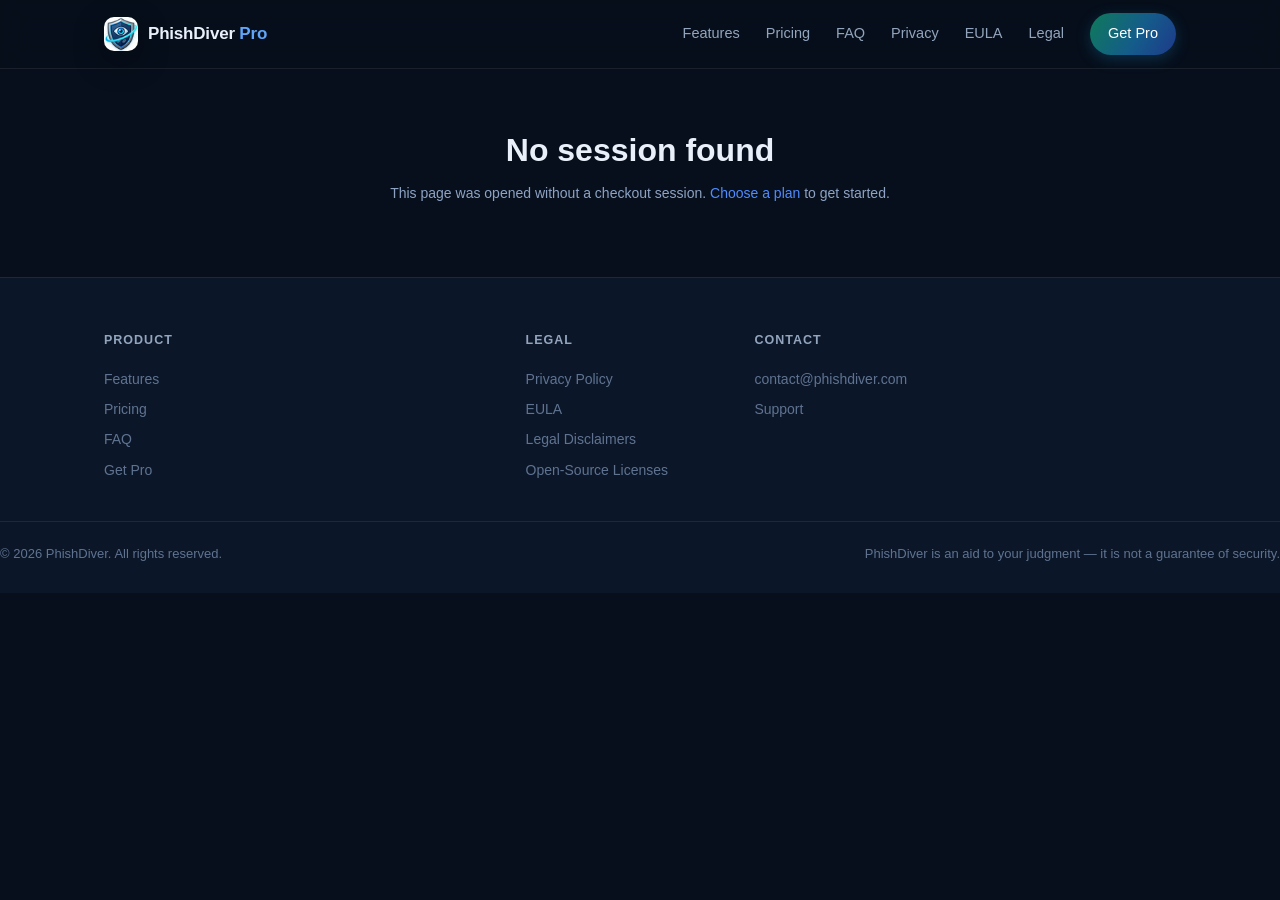
==== checkout-success.html @ 51c9ccb1 "Add files via upload" ====
<!DOCTYPE html>
<html lang="en">
<head>
<meta charset="UTF-8" />
<meta name="viewport" content="width=device-width, initial-scale=1.0" />
<title>Thank you — PhishDiver</title>
<meta name="description" content="Payment received. Get your PhishDiver license key and activate it." />
<meta name="theme-color" content="#070f1c" />
<link rel="stylesheet" href="css/styles.css" />
<style>
  .success-wrap { max-width: 640px; margin: 0 auto; padding: 48px 0 72px; text-align: center; }
  .success-ico { width: 72px; height: 72px; border-radius: 50%; background: #123b24; border: 1px solid #2a7a4a; color: #3ddc84; font-size: 34px; line-height: 72px; margin: 0 auto 18px; }
  .spinner { width: 46px; height: 46px; margin: 0 auto 18px; border-radius: 50%; border: 4px solid #223047; border-top-color: #4f8cff; animation: spin 0.9s linear infinite; }
  @keyframes spin { to { transform: rotate(360deg); } }
  .keybox { background: #0a1226; border: 1px solid #2f4a7a; border-radius: 12px; padding: 16px; font-family: ui-monospace, "Cascadia Code", Consolas, monospace; font-size: 16px; letter-spacing: 1.5px; color: #7fd1ff; word-break: break-all; margin: 18px 0; user-select: all; }
  .steps { text-align: left; background: #0c1730; border: 1px solid #223047; border-radius: 12px; padding: 18px 22px; font-size: 13.5px; color: #c3d2ea; line-height: 1.8; margin-top: 20px; }
  .steps strong { color: #fff; }
  .copy-btn { margin-top: 8px; }
  .status-msg { color: #8ea3c4; font-size: 13.5px; margin-top: 6px; }
</style>
</head>
<body>

<header class="site-header">
  <div class="container nav">
    <a class="brand" href="index.html">
      <span class="logo"><img src="images/icon48.png" alt="PhishDiver" /></span>
      <span>PhishDiver <span class="pro">Pro</span></span>
    </a>
    <button class="nav-toggle" id="nav-toggle" aria-label="Menu">☰</button>
    <nav class="nav-links" id="nav-links">
      <a href="index.html#features">Features</a>
      <a href="index.html#pricing">Pricing</a>
      <a href="index.html#faq">FAQ</a>
      <a href="privacy.html">Privacy</a>
      <a href="eula.html">EULA</a>
      <a href="disclaimer.html">Legal</a>
      <a class="nav-cta" href="checkout.html">Get Pro</a>
    </nav>
  </div>
</header>

<main class="container">
  <div class="success-wrap">
    <div id="loading">
      <div class="spinner"></div>
      <div class="status-msg">Confirming your payment…</div>
    </div>

    <div id="done" style="display:none">
      <div class="success-ico">✓</div>
      <div class="section-kicker">Payment confirmed</div>
      <h1 style="margin:8px 0 6px">Welcome to PhishDiver</h1>
      <p style="color:#8ea3c4;font-size:14px">Here is your license key — keep it safe. You'll need it if you switch devices.</p>
      <div class="keybox" id="keybox"></div>
      <button class="btn btn-primary copy-btn" id="copy-btn">Copy license key</button>
      <div class="steps">
        <strong>How to activate:</strong><br />
        1. Open the <strong>PhishDiver</strong> extension (click its icon in the toolbar).<br />
        2. Open the <strong>Pro</strong> tab.<br />
        3. Paste the key above into <em>“Already have a license key?”</em> and click <strong>Activate</strong>.<br />
        4. Reload your open Gmail / Outlook / Proton tabs to enable full Pro scanning.
      </div>
    </div>

    <div id="notpaid" style="display:none">
      <div class="success-ico" style="background:#3a2210;border-color:#8a5a2a;color:#ffc166">?</div>
      <h1 style="margin:8px 0 6px">Payment not confirmed yet</h1>
      <p style="color:#8ea3c4;font-size:14px">We couldn't confirm your payment. If you completed it, check your email for your license key, or wait a moment and <a href="javascript:location.reload()" style="color:#4f8cff">try again</a>.</p>
    </div>

    <div id="missing" style="display:none">
      <h1 style="margin:8px 0 6px">No session found</h1>
      <p style="color:#8ea3c4;font-size:14px">This page was opened without a checkout session. <a href="checkout.html" style="color:#4f8cff">Choose a plan</a> to get started.</p>
    </div>
  </div>
</main>

<footer class="site-footer">
  <div class="container footer-grid">
    <div class="footer-col">
      <h4>Product</h4>
      <a href="index.html#features">Features</a>
      <a href="index.html#pricing">Pricing</a>
      <a href="index.html#faq">FAQ</a>
      <a href="checkout.html">Get Pro</a>
    </div>
    <div class="footer-col">
      <h4>Legal</h4>
      <a href="privacy.html">Privacy Policy</a>
      <a href="eula.html">EULA</a>
      <a href="disclaimer.html">Legal Disclaimers</a>
      <a href="licenses.html">Open-Source Licenses</a>
    </div>
    <div class="footer-col">
      <h4>Contact</h4>
      <a href="mailto:contact@phishdiver.com">contact@phishdiver.com</a>
      <a href="index.html#pricing">Support</a>
    </div>
  </div>
  <div class="footer-bottom">
    <span>© <span id="year">2026</span> PhishDiver. All rights reserved.</span>
    <span>PhishDiver is an aid to your judgment — it is not a guarantee of security.</span>
  </div>
</footer>

<script src="js/checkout-success.js"></script>
<script src="js/main.js"></script>
</body>
</html>
---- css/styles.css ----
/* ==========================================================================
   PhishDiver — Marketing site
   Shared styles (index, privacy, eula, disclaimers)
   ========================================================================== */

:root {
  --bg:        #070f1c;
  --bg-soft:   #0b1628;
  --surface:   #0f1d33;
  --surface-2: #132340;
  --border:    rgba(255, 255, 255, 0.08);
  --border-2:  rgba(255, 255, 255, 0.14);

  --text:      #e9f0fa;
  --muted:     #93a5bd;
  --faint:     #5f7391;

  --green:     #34d399;
  --green-dim: #2e9e5b;
  --blue:      #60a5fa;
  --blue-dim:  #3b82f6;
  --gold:      #f5b84e;
  --red:       #f87171;

  --grad-hero: linear-gradient(150deg, #0a1428 0%, #0d1b2a 45%, #071020 100%);
  --grad-cta:  linear-gradient(120deg, #0f7a5a 0%, #145c8a 55%, #1e3a8a 100%);
  --grad-text: linear-gradient(90deg, #34d399, #60a5fa);

  --radius:    16px;
  --radius-sm: 10px;
  --shadow:    0 10px 30px rgba(0, 0, 0, 0.35);

  --font: -apple-system, BlinkMacSystemFont, "Segoe UI", Roboto, "Helvetica Neue", Arial, sans-serif;
}

* { box-sizing: border-box; margin: 0; padding: 0; }

html { scroll-behavior: smooth; }

body {
  font-family: var(--font);
  background: var(--bg);
  color: var(--text);
  font-size: 16px;
  line-height: 1.6;
  -webkit-font-smoothing: antialiased;
}

a { color: var(--blue); text-decoration: none; }
a:hover { text-decoration: underline; }

img { max-width: 100%; display: block; }

.container { max-width: 1120px; margin: 0 auto; padding: 0 24px; }

/* ── Header ────────────────────────────────────────────────────────────── */
.site-header {
  position: sticky; top: 0; z-index: 50;
  background: rgba(7, 15, 28, 0.82);
  backdrop-filter: blur(12px);
  border-bottom: 1px solid var(--border);
}
.nav {
  display: flex; align-items: center; justify-content: space-between;
  height: 68px;
}
.brand { display: flex; align-items: center; gap: 10px; color: var(--text); font-weight: 800; font-size: 17px; letter-spacing: -0.2px; }
.brand:hover { text-decoration: none; }
.brand .logo {
  width: 34px; height: 34px; border-radius: 10px;
  display: block; overflow: hidden;
  box-shadow: var(--shadow);
}
.brand .logo img { width: 100%; height: 100%; object-fit: contain; display: block; }
.hero-icon {
  width: 76px; height: 76px; border-radius: 18px;
  margin: 0 auto 20px;
  box-shadow: 0 12px 30px rgba(20, 92, 138, 0.45);
}
.brand .pro { color: var(--blue); font-weight: 700; }
.nav-links { display: flex; align-items: center; gap: 26px; }
.nav-links a { color: var(--muted); font-size: 14.5px; font-weight: 500; }
.nav-links a:hover { color: var(--text); text-decoration: none; }
.nav-cta {
  display: inline-flex; align-items: center; gap: 8px;
  background: var(--grad-cta); color: #fff !important;
  padding: 9px 18px; border-radius: 999px; font-weight: 700; font-size: 14px;
  box-shadow: 0 4px 14px rgba(20, 92, 138, 0.4);
  transition: transform 0.15s ease, box-shadow 0.15s ease;
}
.nav-cta:hover { transform: translateY(-1px); box-shadow: 0 6px 18px rgba(20, 92, 138, 0.55); text-decoration: none; }

.nav-toggle { display: none; background: none; border: 1px solid var(--border-2); color: var(--text); border-radius: 8px; padding: 8px 10px; cursor: pointer; font-size: 18px; }

/* ── Buttons ───────────────────────────────────────────────────────────── */
.btn {
  display: inline-flex; align-items: center; justify-content: center; gap: 9px;
  padding: 14px 26px; border-radius: 999px; font-weight: 700; font-size: 15.5px;
  cursor: pointer; border: none; transition: transform 0.15s ease, box-shadow 0.15s ease, background 0.15s ease;
}
.btn:hover { transform: translateY(-1px); text-decoration: none; }
.btn-primary { background: var(--grad-cta); color: #fff; box-shadow: 0 6px 20px rgba(20, 92, 138, 0.45); }
.btn-primary:hover { box-shadow: 0 8px 26px rgba(20, 92, 138, 0.6); }
.btn-ghost { background: transparent; color: var(--text); border: 1px solid var(--border-2); }
.btn-ghost:hover { background: rgba(255, 255, 255, 0.05); }
.btn-lg { padding: 16px 32px; font-size: 16.5px; }

/* ── Hero ──────────────────────────────────────────────────────────────── */
.hero {
  background: var(--grad-hero);
  border-bottom: 1px solid var(--border);
  padding: 96px 0 88px;
  text-align: center;
  position: relative;
  overflow: hidden;
}
.hero::before {
  content: ""; position: absolute; inset: 0; pointer-events: none;
  background:
    radial-gradient(600px 300px at 20% 0%, rgba(52, 211, 153, 0.08), transparent 60%),
    radial-gradient(600px 300px at 80% 10%, rgba(96, 165, 250, 0.1), transparent 60%);
}
.hero .container { position: relative; }

.eyebrow {
  display: inline-flex; align-items: center; gap: 8px;
  font-size: 12.5px; font-weight: 700; letter-spacing: 1.5px; text-transform: uppercase;
  color: var(--green); border: 1px solid rgba(52, 211, 153, 0.35);
  background: rgba(52, 211, 153, 0.08);
  padding: 7px 16px; border-radius: 999px; margin-bottom: 22px;
}

.hero h1 {
  font-size: clamp(38px, 6vw, 62px);
  line-height: 1.08;
  font-weight: 800; letter-spacing: -1.5px;
  margin-bottom: 20px;
}
.hero h1 .grad { background: var(--grad-text); -webkit-background-clip: text; background-clip: text; color: transparent; }
.hero p.lede {
  font-size: clamp(17px, 2.2vw, 20px);
  color: var(--muted); max-width: 720px; margin: 0 auto 34px;
}
.hero-ctas { display: flex; gap: 14px; justify-content: center; flex-wrap: wrap; margin-bottom: 30px; }
.hero-trust {
  display: flex; justify-content: center; gap: 26px; flex-wrap: wrap;
  color: var(--faint); font-size: 13.5px; font-weight: 600;
}
.hero-trust span { display: inline-flex; align-items: center; gap: 6px; }

/* ── Sections ──────────────────────────────────────────────────────────── */
section { padding: 84px 0; }
.section-head { text-align: center; max-width: 680px; margin: 0 auto 52px; }
.section-kicker { font-size: 12.5px; font-weight: 700; letter-spacing: 1.5px; text-transform: uppercase; color: var(--blue); margin-bottom: 12px; }
.section-head h2 { font-size: clamp(28px, 4vw, 40px); font-weight: 800; letter-spacing: -0.8px; margin-bottom: 14px; }
.section-head p { color: var(--muted); font-size: 16.5px; }

section.alt { background: var(--bg-soft); border-top: 1px solid var(--border); border-bottom: 1px solid var(--border); }

/* ── AI engines ────────────────────────────────────────────────────────── */
.engines { display: grid; grid-template-columns: 1fr 1fr; gap: 20px; }
.engine-card {
  background: var(--surface); border: 1px solid var(--border); border-radius: var(--radius);
  padding: 26px; position: relative; overflow: hidden;
}
.engine-card.onnx { border-top: 3px solid var(--green-dim); }
.engine-card.nano { border-top: 3px solid var(--blue-dim); }
.engine-card .eng-icon { font-size: 26px; margin-bottom: 12px; }
.engine-card h3 { font-size: 18px; margin-bottom: 6px; }
.engine-card .eng-pill {
  display: inline-block; font-size: 11px; font-weight: 800; letter-spacing: 0.4px;
  padding: 3px 10px; border-radius: 999px; margin-bottom: 12px;
}
.engine-card.onnx .eng-pill { background: rgba(52, 211, 153, 0.12); color: var(--green); border: 1px solid rgba(52, 211, 153, 0.3); }
.engine-card.nano .eng-pill { background: rgba(96, 165, 250, 0.12); color: var(--blue); border: 1px solid rgba(96, 165, 250, 0.3); }
.engine-card p { color: var(--muted); font-size: 14.5px; }

/* ── Feature grid ──────────────────────────────────────────────────────── */
.feature-grid { display: grid; grid-template-columns: repeat(3, 1fr); gap: 18px; }
.feature-card {
  background: var(--surface); border: 1px solid var(--border); border-radius: var(--radius-sm);
  padding: 22px; transition: border-color 0.15s ease, transform 0.15s ease;
}
.feature-card:hover { border-color: var(--border-2); transform: translateY(-2px); }
.feature-card .f-icon { font-size: 24px; margin-bottom: 12px; }
.feature-card h3 { font-size: 15.5px; margin-bottom: 6px; display: flex; align-items: center; gap: 8px; flex-wrap: wrap; }
.feature-card p { color: var(--muted); font-size: 13.5px; }

.tag { display: inline-block; font-size: 9.5px; font-weight: 800; letter-spacing: 0.4px; padding: 2px 8px; border-radius: 999px; vertical-align: 2px; }
.tag-free  { background: rgba(96, 165, 250, 0.12); color: var(--blue);  border: 1px solid rgba(96, 165, 250, 0.3); }
.tag-pro   { background: rgba(52, 211, 153, 0.12); color: var(--green); border: 1px solid rgba(52, 211, 153, 0.3); }
.tag-both  { background: rgba(245, 184, 78, 0.12); color: var(--gold);  border: 1px solid rgba(245, 184, 78, 0.3); }

/* ── Threat sources strip ──────────────────────────────────────────────── */
.source-strip { display: flex; flex-wrap: wrap; justify-content: center; gap: 10px; max-width: 900px; margin: 26px auto 0; }
.source-chip {
  font-size: 12.5px; font-weight: 700; color: var(--muted);
  background: var(--surface); border: 1px solid var(--border); border-radius: 999px;
  padding: 6px 14px; white-space: nowrap;
}
.source-chip.live { color: var(--blue);   border-color: rgba(96, 165, 250, 0.35); background: rgba(96, 165, 250, 0.07); }
.source-chip.local { color: var(--green); border-color: rgba(52, 211, 153, 0.35); background: rgba(52, 211, 153, 0.07); }
.sources-note { text-align: center; color: var(--faint); font-size: 13px; margin-top: 16px; }

/* ── Pricing ───────────────────────────────────────────────────────────── */
.plans { display: grid; grid-template-columns: 1fr 1fr 1fr; gap: 22px; max-width: 1080px; margin: 0 auto; }
.plan {
  background: var(--surface); border: 1px solid var(--border); border-radius: var(--radius);
  padding: 30px; display: flex; flex-direction: column; position: relative;
}
.plan.featured { border: 1px solid var(--blue-dim); box-shadow: 0 16px 44px rgba(20, 92, 138, 0.35); }
.plan .plan-badge {
  position: absolute; top: -13px; left: 50%; transform: translateX(-50%);
  background: var(--grad-cta); color: #fff; font-size: 11px; font-weight: 800;
  letter-spacing: 0.6px; text-transform: uppercase; padding: 4px 16px; border-radius: 999px;
  white-space: nowrap;
}
.plan h3 { font-size: 20px; margin-bottom: 4px; }
.plan .plan-desc { color: var(--muted); font-size: 13.5px; min-height: 40px; margin-bottom: 16px; }
.plan .price { font-size: 42px; font-weight: 800; letter-spacing: -1px; margin-bottom: 2px; }
.plan .price small { font-size: 15px; font-weight: 600; color: var(--muted); letter-spacing: 0; }
.plan .price-note { color: var(--faint); font-size: 12.5px; margin-bottom: 20px; min-height: 18px; }
.plan ul.feature-list { list-style: none; margin: 0 0 24px; flex: 1; }
.plan ul.feature-list li {
  padding: 7px 0 7px 28px; position: relative; color: var(--muted); font-size: 14px;
  border-bottom: 1px dashed var(--border);
}
.plan ul.feature-list li:last-child { border-bottom: none; }
.plan ul.feature-list li::before {
  content: "✓"; position: absolute; left: 0; top: 7px;
  color: var(--green); font-weight: 800;
}
.plan ul.feature-list li.no::before { content: "—"; color: var(--faint); }
.plan .btn { width: 100%; }

/* ── Comparison table ──────────────────────────────────────────────────── */
.compare-wrap { overflow-x: auto; border: 1px solid var(--border); border-radius: var(--radius); background: var(--surface); }
table.compare { width: 100%; border-collapse: collapse; min-width: 620px; }
.compare th, .compare td { padding: 13px 18px; text-align: left; font-size: 14px; }
.compare thead th { background: var(--surface-2); font-size: 13px; letter-spacing: 0.4px; text-transform: uppercase; color: var(--muted); }
.compare thead th.row-label { color: var(--faint); }
.compare thead th.pro-col { color: var(--green); }
.compare td.row-label { color: var(--text); font-weight: 500; }
.compare tbody tr { border-top: 1px solid var(--border); }
.compare tbody tr.group-row td {
  background: var(--surface-2);
  font-size: 11px; font-weight: 800; letter-spacing: 1px; text-transform: uppercase;
  color: var(--blue); padding: 9px 18px;
}
.compare td .yes { color: var(--green); font-weight: 700; }
.compare td .no  { color: var(--faint); }
.compare td .only-pro { color: var(--green); font-size: 12px; font-weight: 700; }

/* ── FAQ ───────────────────────────────────────────────────────────────── */
.faq { max-width: 780px; margin: 0 auto; }
.faq details {
  background: var(--surface); border: 1px solid var(--border); border-radius: var(--radius-sm);
  margin-bottom: 12px; padding: 4px 22px;
}
.faq summary {
  cursor: pointer; padding: 16px 0; font-weight: 600; font-size: 15.5px;
  list-style: none; display: flex; justify-content: space-between; align-items: center; gap: 16px;
}
.faq summary::-webkit-details-marker { display: none; }
.faq summary::after { content: "+"; font-size: 22px; color: var(--blue); transition: transform 0.2s; }
.faq details[open] summary::after { transform: rotate(45deg); }
.faq details p { color: var(--muted); font-size: 14.5px; padding-bottom: 18px; }

/* ── CTA band ──────────────────────────────────────────────────────────── */
.cta-band {
  background: var(--grad-cta); border-radius: var(--radius);
  padding: 54px 44px; text-align: center; margin: 0 0 84px;
}
.cta-band h2 { font-size: clamp(26px, 4vw, 36px); font-weight: 800; letter-spacing: -0.6px; margin-bottom: 12px; }
.cta-band p { color: rgba(255, 255, 255, 0.85); margin-bottom: 26px; font-size: 16px; }
.cta-band .btn { background: #fff; color: #0d1b2a; }
.cta-band .btn:hover { box-shadow: 0 8px 22px rgba(0, 0, 0, 0.3); }

/* ── Footer ────────────────────────────────────────────────────────────── */
.site-footer { border-top: 1px solid var(--border); background: var(--bg-soft); padding: 52px 0 28px; }
.footer-grid { display: grid; grid-template-columns: 2fr 1fr 1fr 1fr; gap: 36px; margin-bottom: 36px; }
.site-footer .brand { margin-bottom: 14px; }
.site-footer .blurb { color: var(--faint); font-size: 13.5px; max-width: 300px; }
.footer-col h4 { font-size: 12.5px; text-transform: uppercase; letter-spacing: 1px; color: var(--muted); margin-bottom: 14px; }
.footer-col a { display: block; color: var(--faint); font-size: 14px; padding: 4px 0; }
.footer-col a:hover { color: var(--text); text-decoration: none; }
.footer-bottom {
  border-top: 1px solid var(--border); padding-top: 22px;
  display: flex; justify-content: space-between; align-items: center; gap: 14px; flex-wrap: wrap;
  color: var(--faint); font-size: 13px;
}
.footer-bottom a { color: var(--faint); }
.footer-bottom a:hover { color: var(--text); }

/* ── Legal pages ───────────────────────────────────────────────────────── */
.legal-page { max-width: 820px; margin: 0 auto; padding: 72px 24px 96px; }
.legal-page .back { font-size: 13.5px; margin-bottom: 28px; display: inline-block; color: var(--muted); }
.legal-page h1 { font-size: clamp(28px, 4vw, 40px); font-weight: 800; letter-spacing: -0.8px; margin-bottom: 8px; }
.legal-page .meta { color: var(--faint); font-size: 13.5px; margin-bottom: 34px; padding-bottom: 22px; border-bottom: 1px solid var(--border); }
.legal-page h2 { font-size: 20px; font-weight: 700; margin: 40px 0 12px; color: var(--text); }
.legal-page h3 { font-size: 16px; font-weight: 600; margin: 26px 0 8px; color: var(--text); }
.legal-page p { color: var(--muted); font-size: 15px; margin-bottom: 14px; }
.legal-page ul { color: var(--muted); font-size: 15px; margin: 0 0 14px 22px; }
.legal-page li { margin-bottom: 7px; }
.legal-page strong { color: var(--text); }
.legal-page .callout {
  background: rgba(245, 184, 78, 0.08); border: 1px solid rgba(245, 184, 78, 0.3);
  border-radius: var(--radius-sm); padding: 18px 20px; color: var(--muted); font-size: 14.5px; margin: 18px 0;
}
.legal-page .callout strong { color: var(--gold); }
.legal-toc { background: var(--surface); border: 1px solid var(--border); border-radius: var(--radius-sm); padding: 20px 24px; margin-bottom: 30px; }
.legal-toc strong { font-size: 13px; text-transform: uppercase; letter-spacing: 1px; color: var(--muted); }
.legal-toc ol { margin: 10px 0 0 20px; color: var(--muted); font-size: 14.5px; }
.legal-toc a { color: var(--muted); }
.legal-toc a:hover { color: var(--text); }

/* ── Responsive ────────────────────────────────────────────────────────── */
@media (max-width: 960px) {
  .feature-grid { grid-template-columns: repeat(2, 1fr); }
  .plans { grid-template-columns: 1fr; }
  .footer-grid { grid-template-columns: 1fr 1fr; }
}
@media (max-width: 760px) {
  .nav-links {
    display: none; position: absolute; top: 68px; left: 0; right: 0;
    flex-direction: column; align-items: stretch; gap: 0;
    background: var(--bg-soft); border-bottom: 1px solid var(--border); padding: 8px 24px 20px;
  }
  .nav-links.open { display: flex; }
  .nav-links a { padding: 12px 0; border-bottom: 1px solid var(--border); }
  .nav-links a:last-child { border-bottom: none; }
  .nav-links .nav-cta { margin-top: 12px; justify-content: center; }
  .nav-toggle { display: block; }
  .engines, .plans { grid-template-columns: 1fr; }
  .feature-grid { grid-template-columns: 1fr; }
  .hero { padding: 64px 0 60px; }
  section { padding: 60px 0; }
  .footer-grid { grid-template-columns: 1fr; gap: 24px; }
}
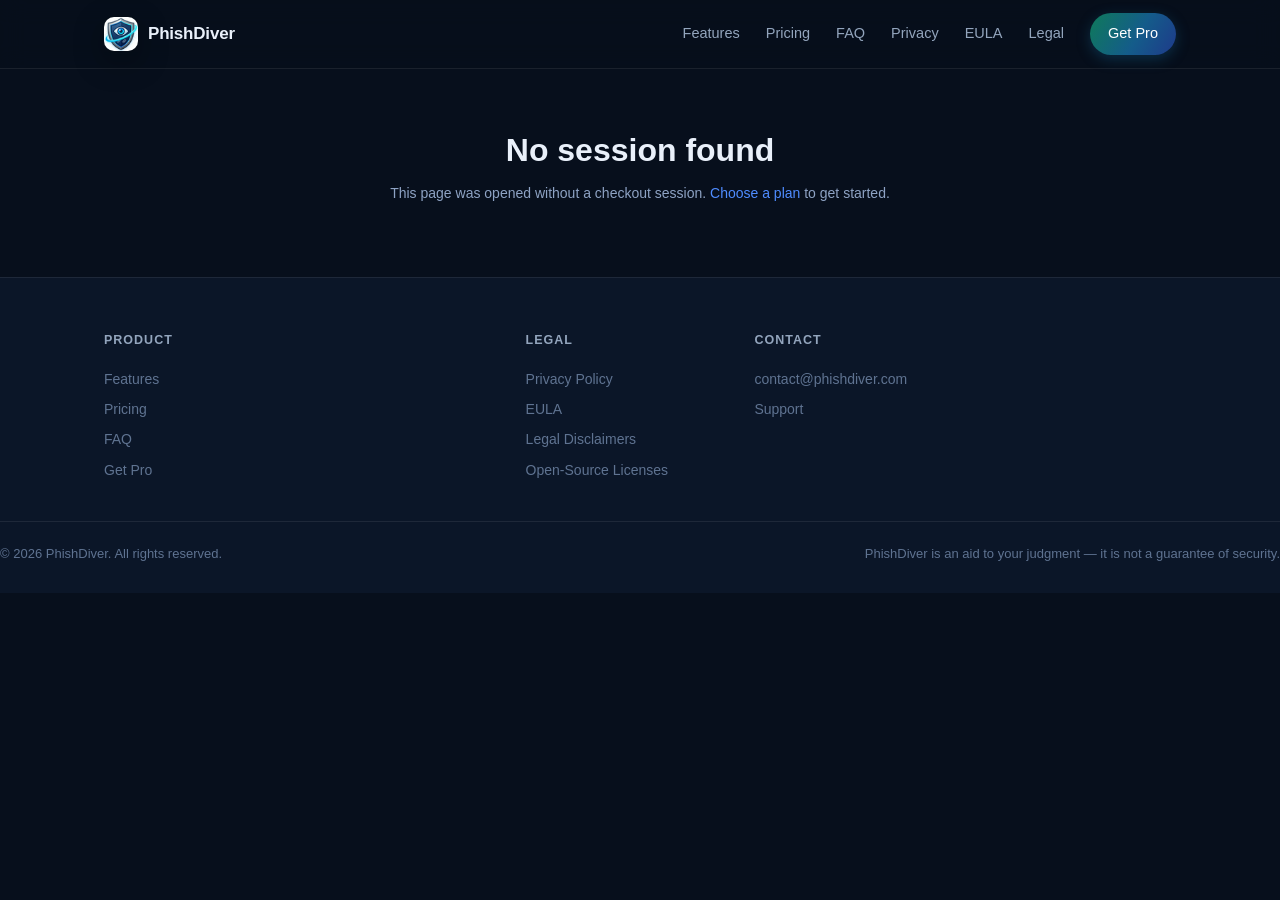
==== commit f5272e27: "Add files via upload" ====
--- a/checkout-success.html
+++ b/checkout-success.html
@@ -25,7 +25,7 @@
   <div class="container nav">
     <a class="brand" href="index.html">
       <span class="logo"><img src="images/icon48.png" alt="PhishDiver" /></span>
-      <span>PhishDiver <span class="pro">Pro</span></span>
+      <span>PhishDiver</span>
     </a>
     <button class="nav-toggle" id="nav-toggle" aria-label="Menu">☰</button>
     <nav class="nav-links" id="nav-links">
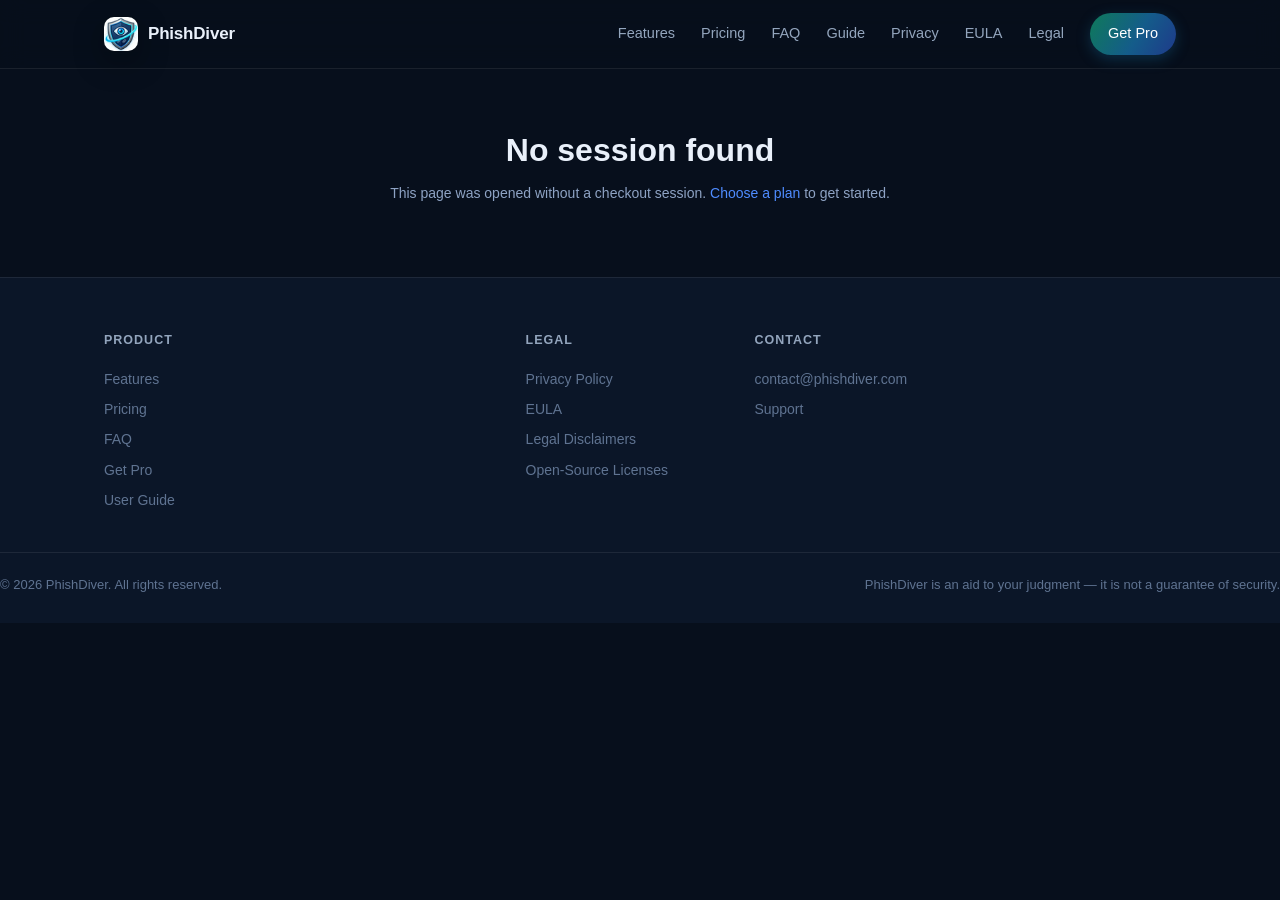
==== commit 41eabaaf: "Add files via upload" ====
--- a/checkout-success.html
+++ b/checkout-success.html
@@ -32,6 +32,7 @@
       <a href="index.html#features">Features</a>
       <a href="index.html#pricing">Pricing</a>
       <a href="index.html#faq">FAQ</a>
+      <a href="guide.html">Guide</a>
       <a href="privacy.html">Privacy</a>
       <a href="eula.html">EULA</a>
       <a href="disclaimer.html">Legal</a>
@@ -84,6 +85,7 @@
       <a href="index.html#pricing">Pricing</a>
       <a href="index.html#faq">FAQ</a>
       <a href="checkout.html">Get Pro</a>
+      <a href="guide.html">User Guide</a>
     </div>
     <div class="footer-col">
       <h4>Legal</h4>
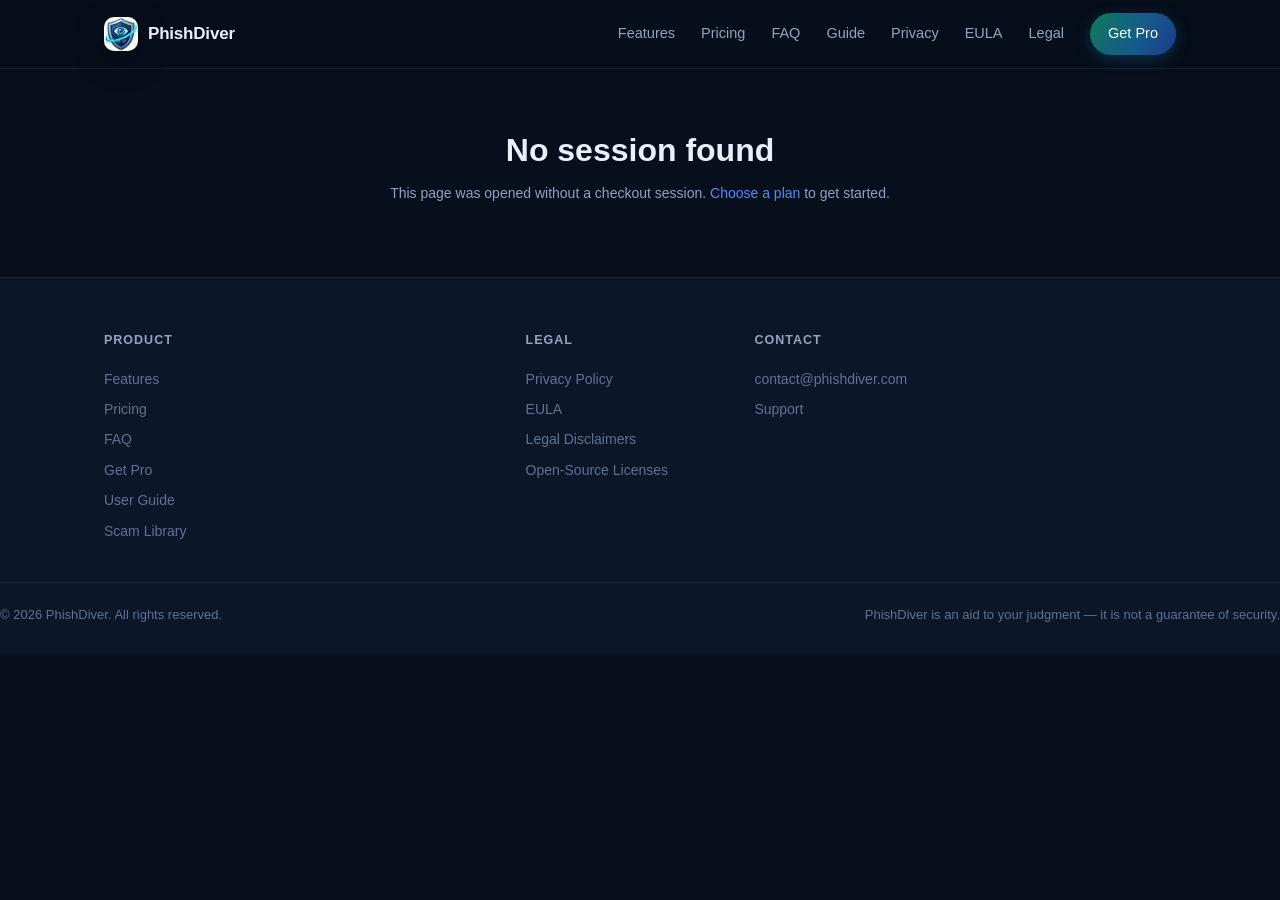
==== commit efd118b1: "Add files via upload" ====
--- a/checkout-success.html
+++ b/checkout-success.html
@@ -2,6 +2,8 @@
 <html lang="en">
 <head>
 <meta charset="UTF-8" />
+<link rel="icon" type="image/x-icon" href="favicon.ico" />
+<link rel="icon" type="image/png" sizes="32x32" href="favicon-32.png" />
 <meta name="viewport" content="width=device-width, initial-scale=1.0" />
 <title>Thank you — PhishDiver</title>
 <meta name="description" content="Payment received. Get your PhishDiver license key and activate it." />
@@ -86,6 +88,7 @@
       <a href="index.html#faq">FAQ</a>
       <a href="checkout.html">Get Pro</a>
       <a href="guide.html">User Guide</a>
+      <a href="#scams">Scam Library</a>
     </div>
     <div class="footer-col">
       <h4>Legal</h4>
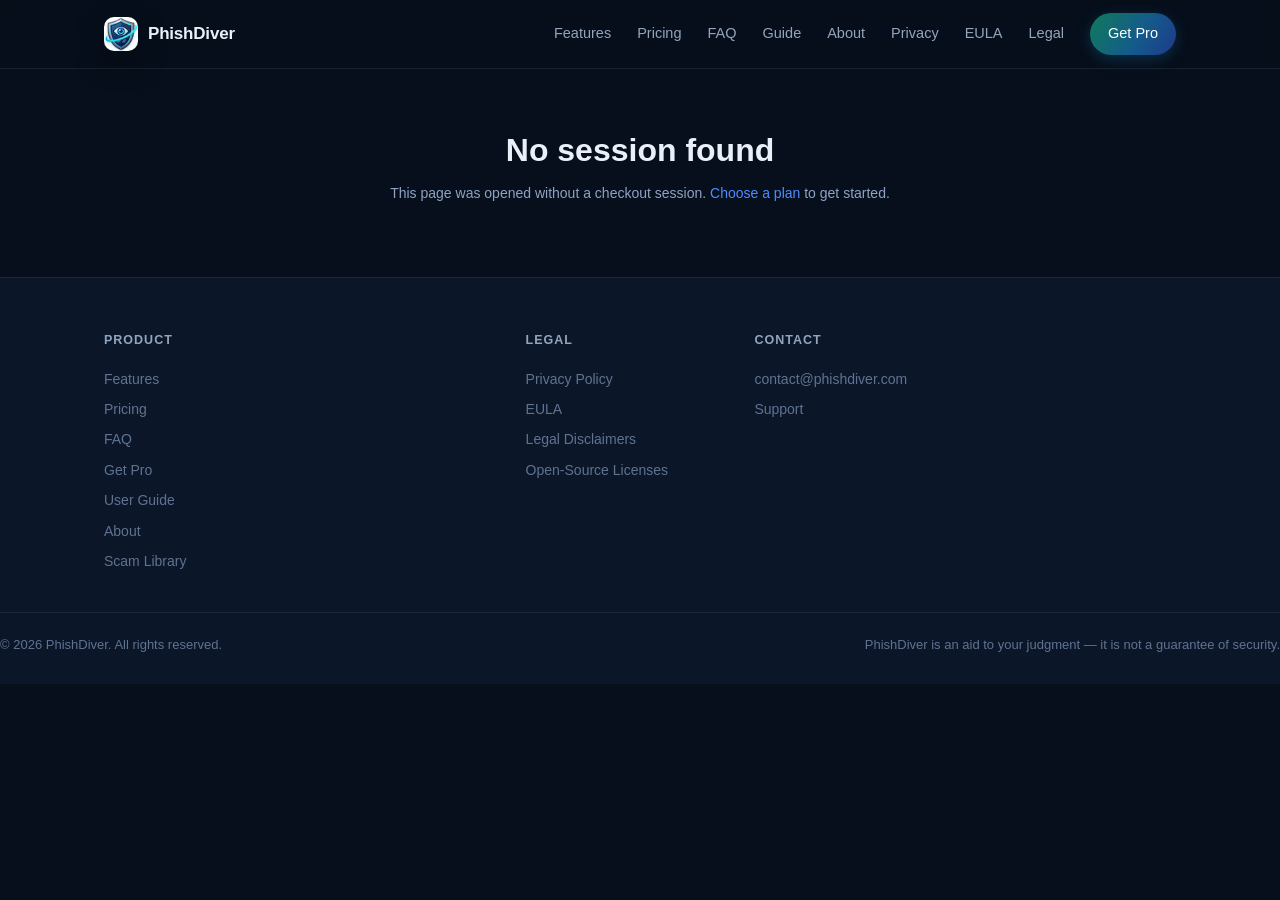
==== commit 09df07bf: "Add files via upload" ====
--- a/checkout-success.html
+++ b/checkout-success.html
@@ -35,6 +35,7 @@
       <a href="index.html#pricing">Pricing</a>
       <a href="index.html#faq">FAQ</a>
       <a href="guide.html">Guide</a>
+      <a href="about.html">About</a>
       <a href="privacy.html">Privacy</a>
       <a href="eula.html">EULA</a>
       <a href="disclaimer.html">Legal</a>
@@ -88,7 +89,8 @@
       <a href="index.html#faq">FAQ</a>
       <a href="checkout.html">Get Pro</a>
       <a href="guide.html">User Guide</a>
-      <a href="#scams">Scam Library</a>
+      <a href="about.html">About</a>
+      <a href="index.html#scams">Scam Library</a>
     </div>
     <div class="footer-col">
       <h4>Legal</h4>
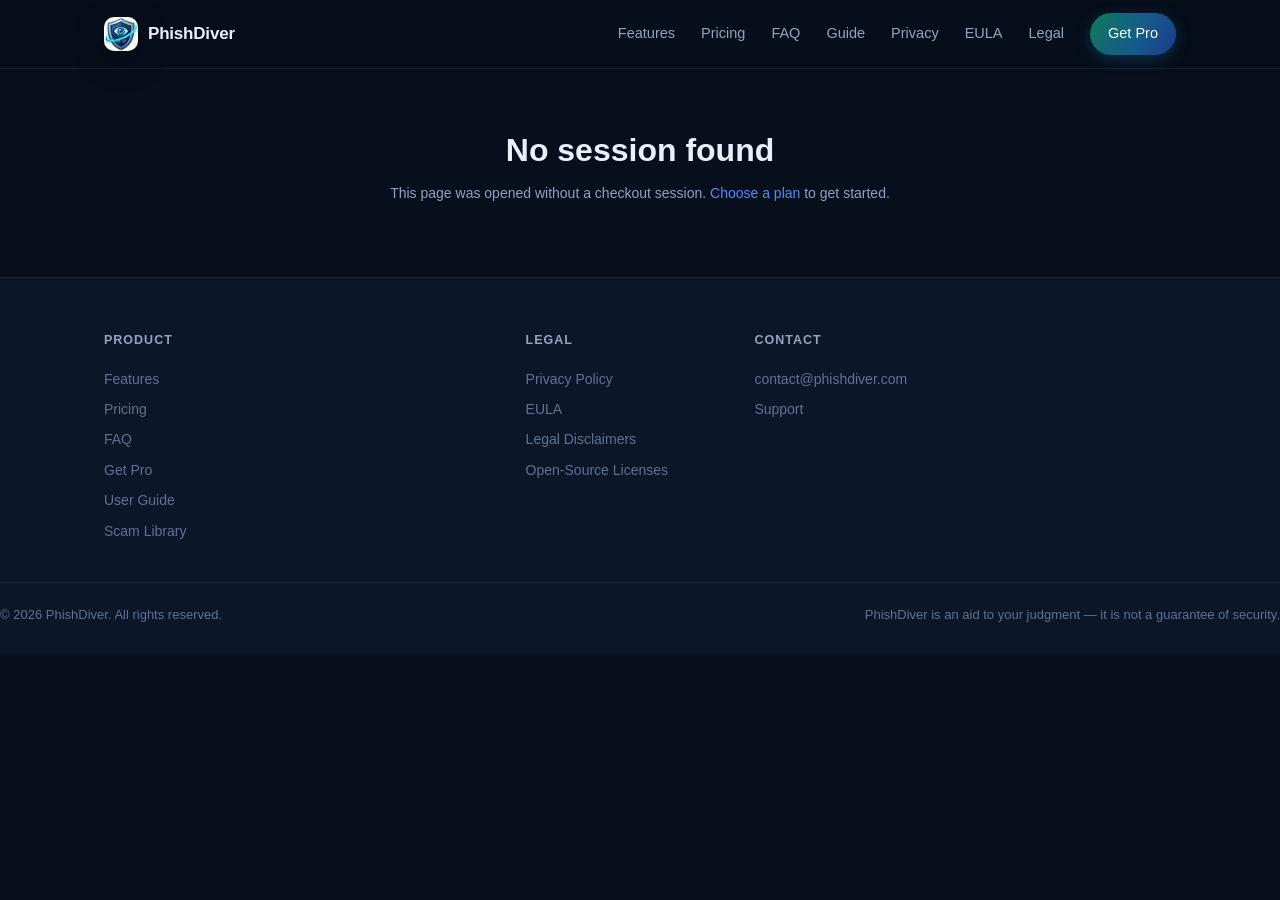
==== commit dbc68b3a: "Add files via upload" ====
--- a/checkout-success.html
+++ b/checkout-success.html
@@ -35,7 +35,6 @@
       <a href="index.html#pricing">Pricing</a>
       <a href="index.html#faq">FAQ</a>
       <a href="guide.html">Guide</a>
-      <a href="about.html">About</a>
       <a href="privacy.html">Privacy</a>
       <a href="eula.html">EULA</a>
       <a href="disclaimer.html">Legal</a>
@@ -89,7 +88,6 @@
       <a href="index.html#faq">FAQ</a>
       <a href="checkout.html">Get Pro</a>
       <a href="guide.html">User Guide</a>
-      <a href="about.html">About</a>
       <a href="index.html#scams">Scam Library</a>
     </div>
     <div class="footer-col">
